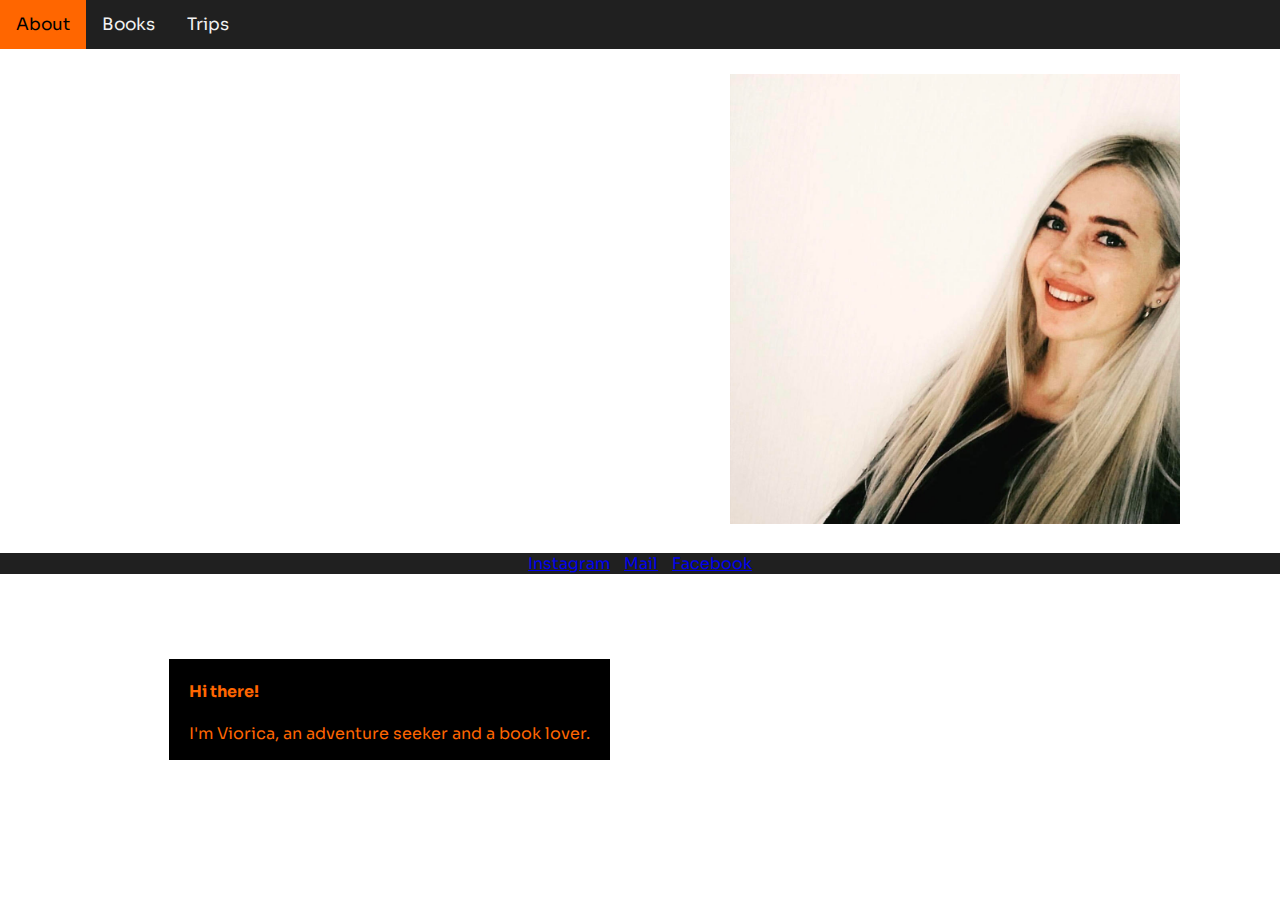
==== index.html @ 45b1b213 "initial commit" ====
<!DOCTYPE html>
<html lang="en">
<head>
    <title>Hello</title>
    <meta charset="utf-8">
    <meta name="viewport" content="width=device-width, initial-scale=1">
    <link rel="stylesheet" href="style.css">
    <link href="https://fonts.googleapis.com/css2?family=Sora:wght@200&display=swap" rel="stylesheet">
</head>

<body>
    <div class="navbar">
        <a href="index.html">About</a>
        <a href="books.html">Books</a>
        <a href="trips.html">Trips</a>
      </div>
      <div class="content">
        <img src="./img/imgMe.jpg" alt="Me">
        <div class="text">
          <h4>Hi there!</h4>
          <p>I'm Viorica, an adventure seeker and a book lover.</p>
        </div>

        <div class="footer">
            <a href="https://www.instagram.com/vika.crudu21/?igshid=1y16d2wat12bk">Instagram</a>
            <a href="mailto:cuenta.vica@gmail.com">Mail</a>
            <a href="https://www.facebook.com/viorica.crudu.5">Facebook</a>

          </div>
</body>
</html>
---- style.css ----
* {
  box-sizing: border-box;
  font-family: "Sora", sans-serif;
}

body {
  margin: 0;
  font-family: "Sora", sans-serif;
  background-color: #ffffff;
}

.navbar {
  overflow: hidden;
  background-color: #202020;
}

.navbar a {
  float: left;
  color: #f2f2f2;
  text-align: center;
  padding: 14px 16px;
  text-decoration: none;
  font-size: 17px;
}

.navbar a:hover {
  background-color: #ff6600;
  color: black;
}

img {
  display: inline-block;
  width: 450px;
  height: 450px;
  box-sizing: border-box;
  margin-top: 25px;
  margin-left: 730px;
  margin-bottom: 24px;
}

.text {
  position: absolute;
  bottom: 20px;
  right: 670px;
  background-color: black;
  color: #ff6600;
  padding-left: 20px;
  padding-right: 20px;
  margin-bottom: 120px;
}
.footer {
  text-align: center;
  text-decoration: none;
  background-color: #202020;
  color: #ff6600;
  word-spacing: 10px;
}
div.gallerytrip img {
  width: 400px;
  height: 400px;
}
div.gallery {
  margin: 5px;
  border: 1px solid #ccc;
  float: left;
  width: 180px;
}
.desc {
  color: #ff6600;
  text-align: center;
  font-weight: bold;
}
.book {
  text-align: center;
  color: #ff6600;
}
.list {
  color: black;
  font-weight: bold;
}
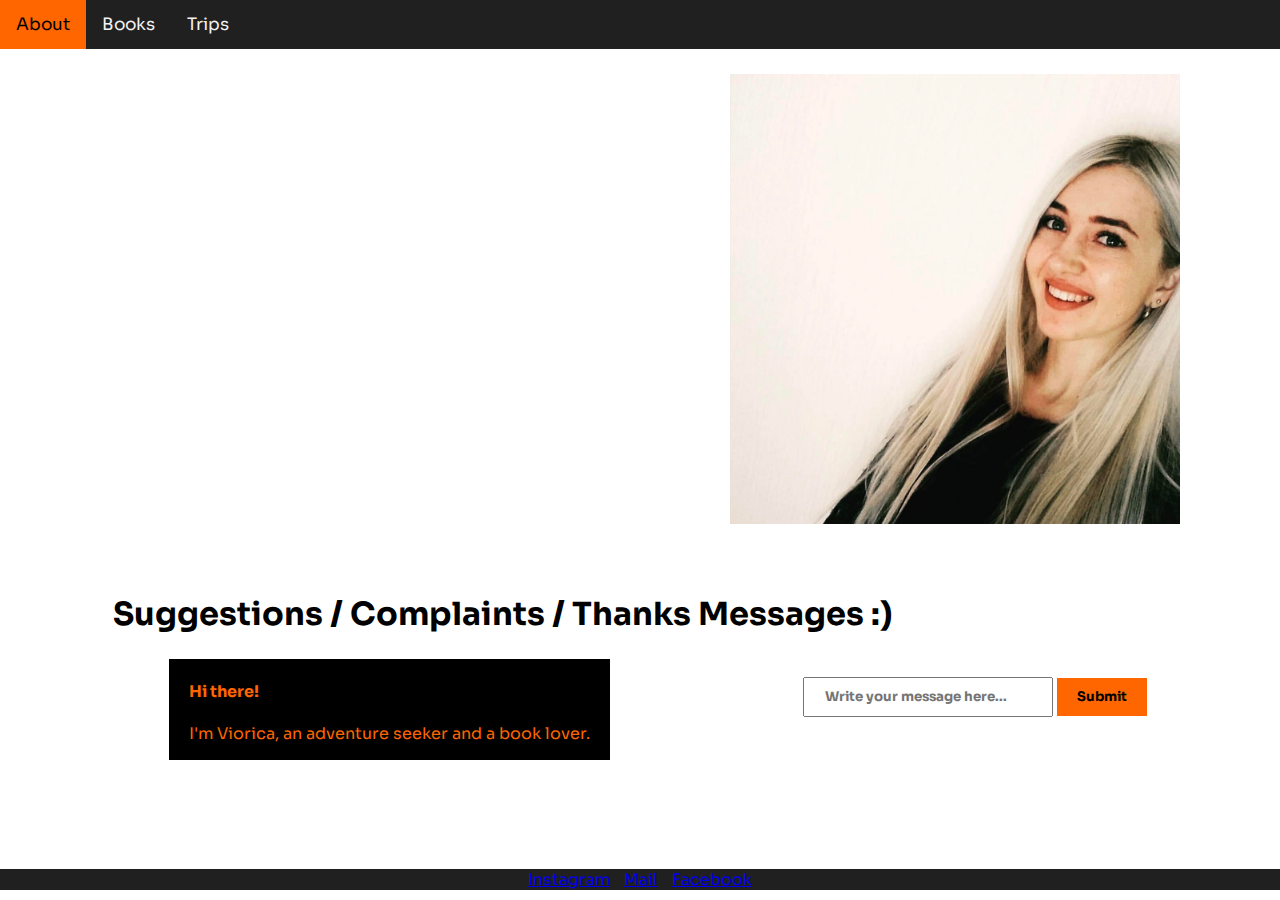
==== commit 87fd2dda: "I've fixed some footer elemnt and created a new button" ====
--- a/index.html
+++ b/index.html
@@ -1,31 +1,41 @@
 <!DOCTYPE html>
-<html lang="en">
-<head>
-    <title>Hello</title>
-    <meta charset="utf-8">
-    <meta name="viewport" content="width=device-width, initial-scale=1">
-    <link rel="stylesheet" href="style.css">
-    <link href="https://fonts.googleapis.com/css2?family=Sora:wght@200&display=swap" rel="stylesheet">
-</head>
-
-<body>
-    <div class="navbar">
-        <a href="index.html">About</a>
-        <a href="books.html">Books</a>
-        <a href="trips.html">Trips</a>
-      </div>
-      <div class="content">
-        <img src="./img/imgMe.jpg" alt="Me">
-        <div class="text">
-          <h4>Hi there!</h4>
-          <p>I'm Viorica, an adventure seeker and a book lover.</p>
-        </div>
-
-        <div class="footer">
-            <a href="https://www.instagram.com/vika.crudu21/?igshid=1y16d2wat12bk">Instagram</a>
-            <a href="mailto:cuenta.vica@gmail.com">Mail</a>
-            <a href="https://www.facebook.com/viorica.crudu.5">Facebook</a>
-
-          </div>
-</body>
-</html>
+	<html lang="en">
+		<head>
+			<title>Hello</title>
+			<meta charset="utf-8">
+				<meta name="viewport" content="width=device-width, initial-scale=1">
+					<link rel="stylesheet" href="style.css">
+						<link href="https://fonts.googleapis.com/css2?family=Sora:wght@200&display=swap" rel="stylesheet">
+						</head>
+						<body>
+							<div class="navbar">
+								<a href="index.html">About</a>
+								<a href="books.html">Books</a>
+								<a href="trips.html">Trips</a>
+							</div>
+							<div class="content">
+								<img src="./img/imgMe.jpg" alt="Me">
+								</div>
+								
+								<div class="text">
+									<h4>Hi there!</h4>
+									<p>I'm Viorica, an adventure seeker and a book lover.</p>
+								</div>
+								<section id="button-section">
+									<div class="container">
+										<h1>Suggestions / Complaints / Thanks Messages :)</h1>
+										<form>
+											<input type="text" placeholder="Write your message here...">
+												<button type="submit" class="button_1">Submit</button>
+											</form>
+										</div>
+									</section>
+									<div class="footer">
+										<a href="https://www.instagram.com/vika.crudu21/?igshid=1y16d2wat12bk">Instagram</a>
+										<a href="mailto:cuenta.vica@gmail.com">Mail</a>
+										<a href="https://www.facebook.com/viorica.crudu.5">Facebook</a>
+									</div>
+									
+								</body>
+							</html>
+							--- a/style.css
+++ b/style.css
@@ -47,13 +47,59 @@
   padding-left: 20px;
   padding-right: 20px;
   margin-bottom: 120px;
+ 
 }
+/* button-section*/
+.container{
+	width: 85%;
+	margin: auto;
+	overflow: auto;
+}
+
+#button-section{
+	padding: 20px;
+	color: black;
+}
+
+#button-section h1{
+float: left;
+}
+
+#button-section form{
+float: right;
+margin-top: 1px;
+padding: 20px;
+}
+#button-section input[type="text"]{
+ padding: 4px;
+ height: 20px;
+ width: 250px;
+ height:40px;
+ padding-left: 20px;
+ padding-right: 20px;
+ font-weight: bold;
+}
+.button_1{
+	
+	height:38px;
+	background: #ff6600;
+	border: 0;
+	padding-left: 20px;
+	padding-right: 20px;
+	font-weight: bold;
+}
+
+/*Footer*/
 .footer {
-  text-align: center;
+    text-align: center;
   text-decoration: none;
   background-color: #202020;
   color: #ff6600;
   word-spacing: 10px;
+  position: fixed;
+  width: 100%;
+  bottom: 10px;
+ justify-content: center
 }
 div.gallerytrip img {
   width: 400px;
